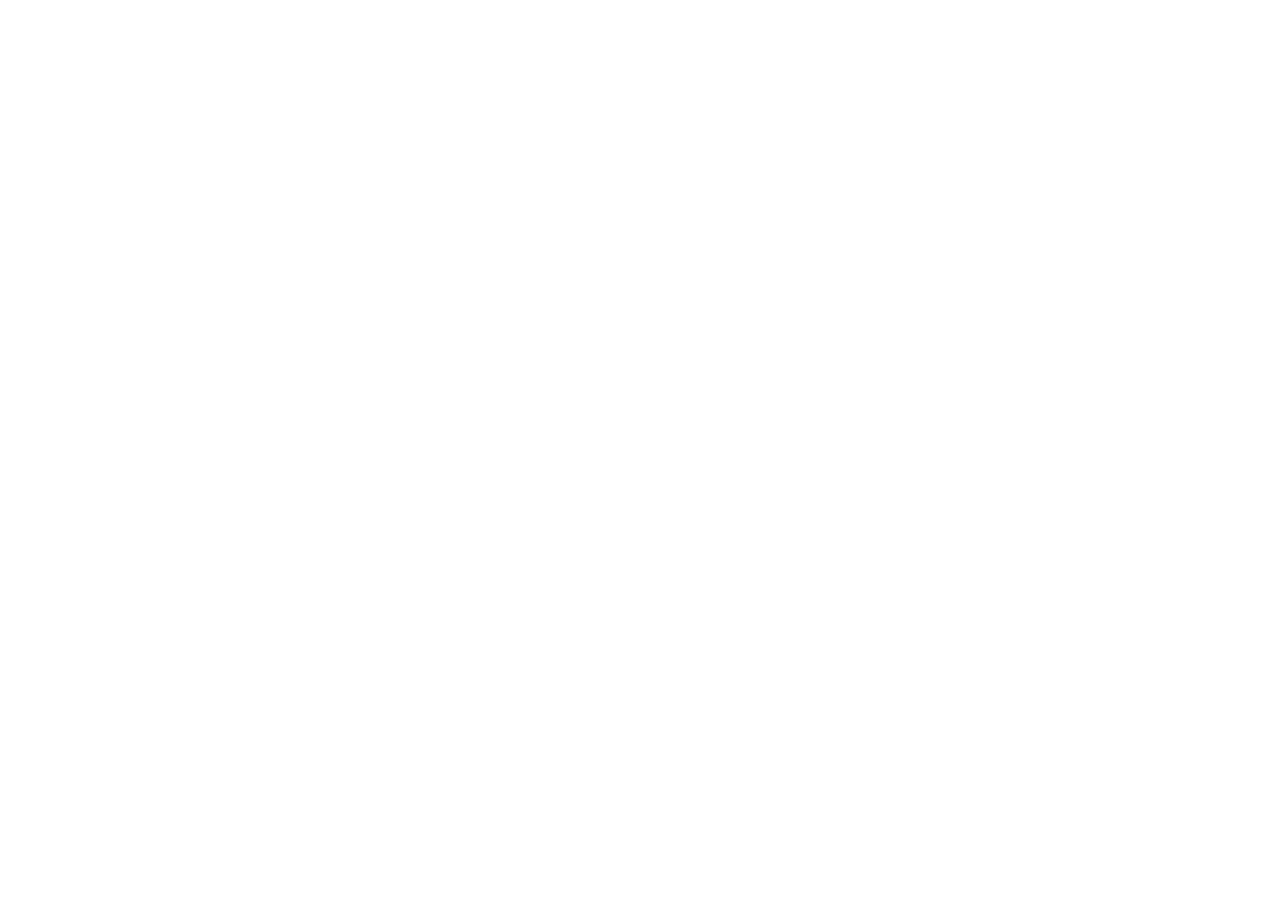
==== slider.html @ 87684b82 "initial commit" ====
<!doctype html>
<html lang="en">
<head>
<title>Using turn.js and the new zoom feature</title>
<meta name="viewport" content="width = 1050, user-scalable = no" />
<link rel="icon" type="image/png" href="../../pics/favicon.png" />
<script type="text/javascript" src="../../extras/jquery.min.1.7.js"></script>
<script type="text/javascript" src="../../extras/jquery-ui-1.8.20.custom.min.js"></script>
<script type="text/javascript" src="../../extras/modernizr.2.5.3.min.js"></script>
<script type="text/javascript" src="../../lib/hash.js"></script>
</head>
<body>

<div id="canvas">

<div class="zoom-icon zoom-icon-in"></div>

<div class="magazine-viewport">
	<div class="container">
		<div class="magazine">
			<!-- Next button -->
			<div ignore="1" class="next-button"></div>
			<!-- Previous button -->
			<div ignore="1" class="previous-button"></div>
		</div>
	</div>
	<div class="bottom">
		<div id="slider-bar" class="turnjs-slider">
			<div id="slider"></div>
		</div>
	</div>
</div>

<script type="text/javascript">

function loadApp() {

 	$('#canvas').fadeIn(1000);

 	var flipbook = $('.magazine');

 	// Check if the CSS was already loaded
	
	if (flipbook.width()==0 || flipbook.height()==0) {
		setTimeout(loadApp, 10);
		return;
	}
	
	// Create the flipbook

	flipbook.turn({
			
			// Magazine width

			width: 922,

			// Magazine height

			height: 600,

			// Duration in millisecond

			duration: 1000,

			// Enables gradients

			gradients: true,
			
			// Auto center this flipbook

			autoCenter: true,

			// Elevation from the edge of the flipbook when turning a page

			elevation: 50,

			// The number of pages

			pages: 12,

			// Events

			when: {
				turning: function(event, page, view) {
					
					var book = $(this),
					currentPage = book.turn('page'),
					pages = book.turn('pages');
			
					// Update the current URI

					Hash.go('page/' + page).update();

					// Show and hide navigation buttons

					disableControls(page);

				},

				turned: function(event, page, view) {

					disableControls(page);

					$(this).turn('center');

					$('#slider').slider('value', getViewNumber($(this), page));

					if (page==1) { 
						$(this).turn('peel', 'br');
					}

				},

				missing: function (event, pages) {

					// Add pages that aren't in the magazine

					for (var i = 0; i < pages.length; i++)
						addPage(pages[i], $(this));

				}
			}

	});

	// Zoom.js

	$('.magazine-viewport').zoom({
		flipbook: $('.magazine'),

		max: function() { 
			
			return largeMagazineWidth()/$('.magazine').width();

		}, 

		when: {
			swipeLeft: function() {

				$(this).zoom('flipbook').turn('next');

			},

			swipeRight: function() {
				
				$(this).zoom('flipbook').turn('previous');

			},

			resize: function(event, scale, page, pageElement) {

				if (scale==1)
					loadSmallPage(page, pageElement);
				else
					loadLargePage(page, pageElement);

			},

			zoomIn: function () {

				$('#slider-bar').hide();
				$('.made').hide();
				$('.magazine').removeClass('animated').addClass('zoom-in');
				$('.zoom-icon').removeClass('zoom-icon-in').addClass('zoom-icon-out');
				
				if (!window.escTip && !$.isTouch) {
					escTip = true;

					$('<div />', {'class': 'exit-message'}).
						html('<div>Press ESC to exit</div>').
							appendTo($('body')).
							delay(2000).
							animate({opacity:0}, 500, function() {
								$(this).remove();
							});
				}
			},

			zoomOut: function () {

				$('#slider-bar').fadeIn();
				$('.exit-message').hide();
				$('.made').fadeIn();
				$('.zoom-icon').removeClass('zoom-icon-out').addClass('zoom-icon-in');

				setTimeout(function(){
					$('.magazine').addClass('animated').removeClass('zoom-in');
					resizeViewport();
				}, 0);

			}
		}
	});

	// Zoom event

	if ($.isTouch)
		$('.magazine-viewport').bind('zoom.doubleTap', zoomTo);
	else
		$('.magazine-viewport').bind('zoom.tap', zoomTo);


	// Using arrow keys to turn the page

	$(document).keydown(function(e){

		var previous = 37, next = 39, esc = 27;

		switch (e.keyCode) {
			case previous:

				// left arrow
				$('.magazine').turn('previous');
				e.preventDefault();

			break;
			case next:

				//right arrow
				$('.magazine').turn('next');
				e.preventDefault();

			break;
			case esc:
				
				$('.magazine-viewport').zoom('zoomOut');	
				e.preventDefault();

			break;
		}
	});

	// URIs - Format #/page/1 

	Hash.on('^page\/([0-9]*)$', {
		yep: function(path, parts) {
			var page = parts[1];

			if (page!==undefined) {
				if ($('.magazine').turn('is'))
					$('.magazine').turn('page', page);
			}

		},
		nop: function(path) {

			if ($('.magazine').turn('is'))
				$('.magazine').turn('page', 1);
		}
	});


	$(window).resize(function() {
		resizeViewport();
	}).bind('orientationchange', function() {
		resizeViewport();
	});

	// Regions

	if ($.isTouch) {
		$('.magazine').bind('touchstart', regionClick);
	} else {
		$('.magazine').click(regionClick);
	}

	// Events for the next button

	$('.next-button').bind($.mouseEvents.over, function() {
		
		$(this).addClass('next-button-hover');

	}).bind($.mouseEvents.out, function() {
		
		$(this).removeClass('next-button-hover');

	}).bind($.mouseEvents.down, function() {
		
		$(this).addClass('next-button-down');

	}).bind($.mouseEvents.up, function() {
		
		$(this).removeClass('next-button-down');

	}).click(function() {
		
		$('.magazine').turn('next');

	});

	// Events for the next button
	
	$('.previous-button').bind($.mouseEvents.over, function() {
		
		$(this).addClass('previous-button-hover');

	}).bind($.mouseEvents.out, function() {
		
		$(this).removeClass('previous-button-hover');

	}).bind($.mouseEvents.down, function() {
		
		$(this).addClass('previous-button-down');

	}).bind($.mouseEvents.up, function() {
		
		$(this).removeClass('previous-button-down');

	}).click(function() {
		
		$('.magazine').turn('previous');

	});


	// Slider

	$( "#slider" ).slider({
		min: 1,
		max: numberOfViews(flipbook),

		start: function(event, ui) {

			if (!window._thumbPreview) {
				_thumbPreview = $('<div />', {'class': 'thumbnail'}).html('<div></div>');
				setPreview(ui.value);
				_thumbPreview.appendTo($(ui.handle));
			} else
				setPreview(ui.value);

			moveBar(false);

		},

		slide: function(event, ui) {

			setPreview(ui.value);

		},

		stop: function() {

			if (window._thumbPreview)
				_thumbPreview.removeClass('show');
			
			$('.magazine').turn('page', Math.max(1, $(this).slider('value')*2 - 2));

		}
	});

	resizeViewport();

	$('.magazine').addClass('animated');

}

// Zoom icon

 $('.zoom-icon').bind('mouseover', function() { 
 	
 	if ($(this).hasClass('zoom-icon-in'))
 		$(this).addClass('zoom-icon-in-hover');

 	if ($(this).hasClass('zoom-icon-out'))
 		$(this).addClass('zoom-icon-out-hover');
 
 }).bind('mouseout', function() { 
 	
 	 if ($(this).hasClass('zoom-icon-in'))
 		$(this).removeClass('zoom-icon-in-hover');
 	
 	if ($(this).hasClass('zoom-icon-out'))
 		$(this).removeClass('zoom-icon-out-hover');

 }).bind('click', function() {

 	if ($(this).hasClass('zoom-icon-in'))
 		$('.magazine-viewport').zoom('zoomIn');
 	else if ($(this).hasClass('zoom-icon-out'))	
		$('.magazine-viewport').zoom('zoomOut');

 });

 $('#canvas').hide();


// Load the HTML4 version if there's not CSS transform

yepnope({
	test : Modernizr.csstransforms,
	yep: ['../../lib/turn.min.js'],
	nope: ['../../lib/turn.html4.min.js', 'css/jquery.ui.html4.css'],
	both: ['../../lib/zoom.min.js', 'css/jquery.ui.css', 'js/magazine.js', 'css/magazine.css'],
	complete: loadApp
});

</script>

</body>
</html>
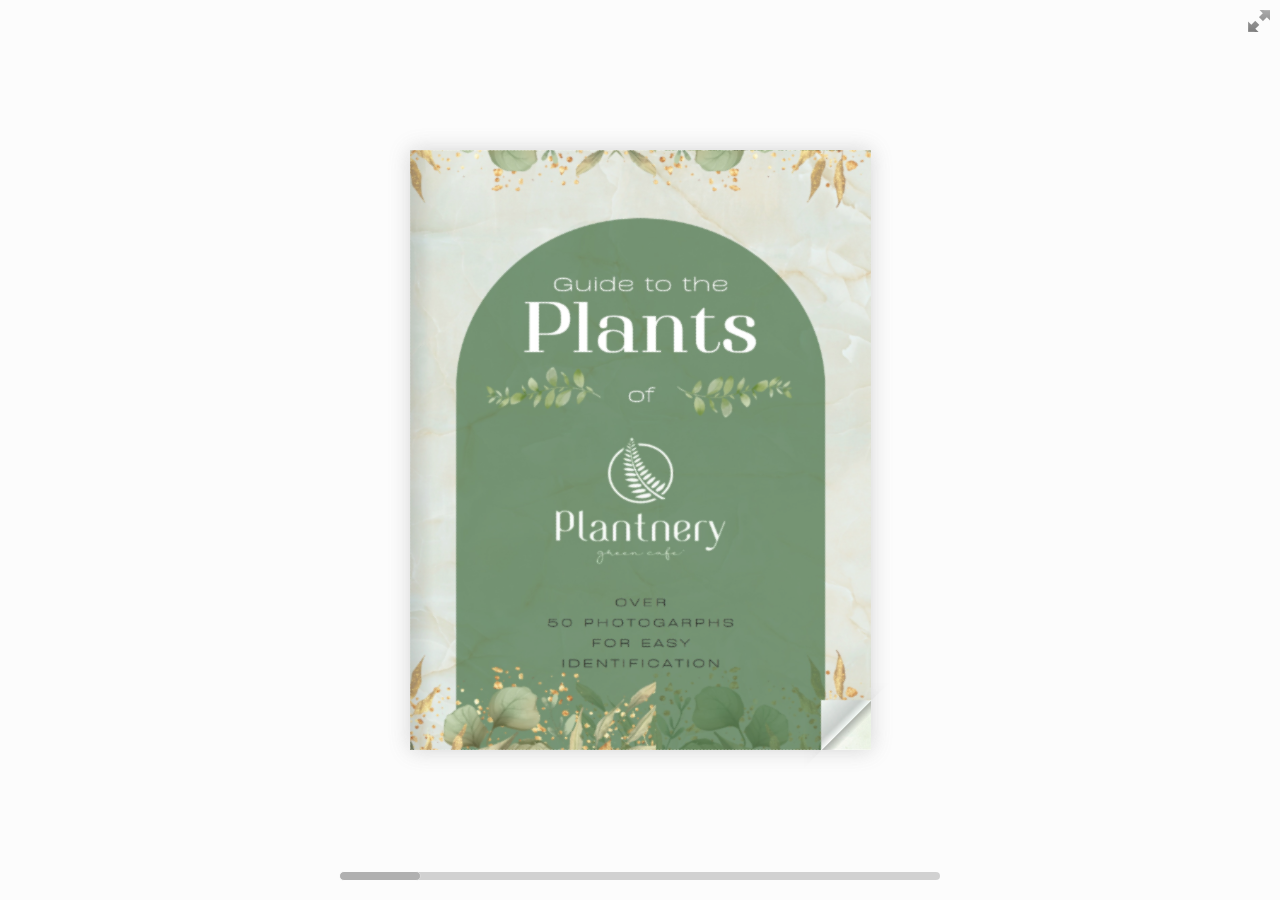
==== commit c3fd288c: "basic functions" ====
--- a/slider.html
+++ b/slider.html
@@ -4,10 +4,10 @@
 <title>Using turn.js and the new zoom feature</title>
 <meta name="viewport" content="width = 1050, user-scalable = no" />
 <link rel="icon" type="image/png" href="../../pics/favicon.png" />
-<script type="text/javascript" src="../../extras/jquery.min.1.7.js"></script>
-<script type="text/javascript" src="../../extras/jquery-ui-1.8.20.custom.min.js"></script>
-<script type="text/javascript" src="../../extras/modernizr.2.5.3.min.js"></script>
-<script type="text/javascript" src="../../lib/hash.js"></script>
+<script type="text/javascript" src="./extras/jquery.min.1.7.js"></script>
+<script type="text/javascript" src="./extras/jquery-ui-1.8.20.custom.min.js"></script>
+<script type="text/javascript" src="./extras/modernizr.2.5.3.min.js"></script>
+<script type="text/javascript" src="./lib/hash.js"></script>
 </head>
 <body>
 
@@ -76,7 +76,7 @@
 
 			// The number of pages
 
-			pages: 12,
+			pages: 75,
 
 			// Events
 
@@ -89,7 +89,7 @@
 			
 					// Update the current URI
 
-					Hash.go('page/' + page).update();
+					Hash.go('books/book-example/' + page).update();
 
 					// Show and hide navigation buttons
 
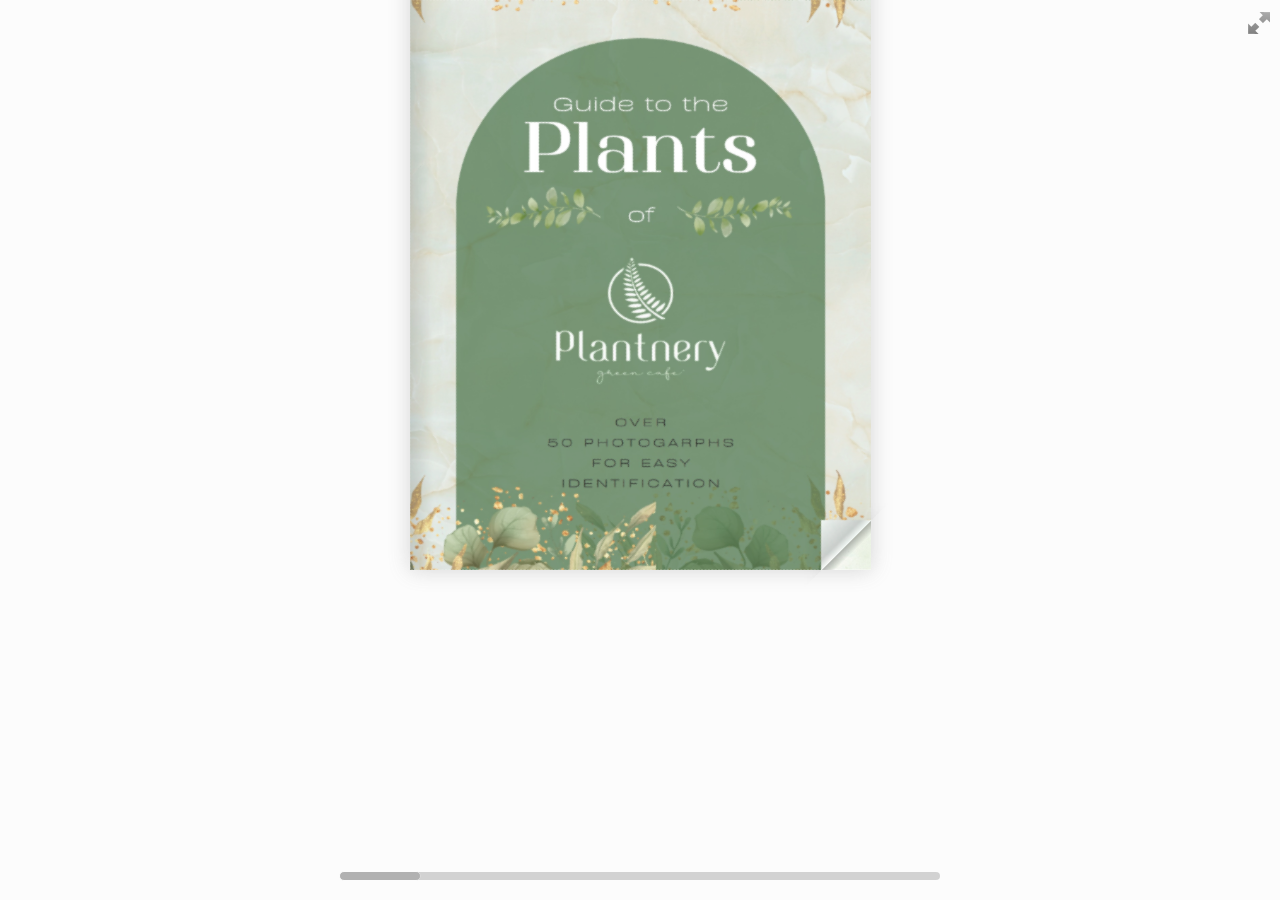
==== commit 5a7ec6c0: "rename the directory according to the book's name" ====
--- a/slider.html
+++ b/slider.html
@@ -89,7 +89,7 @@
 			
 					// Update the current URI
 
-					Hash.go('books/book-example/' + page).update();
+					Hash.go('books/Guide to the Plants/' + page).update();
 
 					// Show and hide navigation buttons
 
